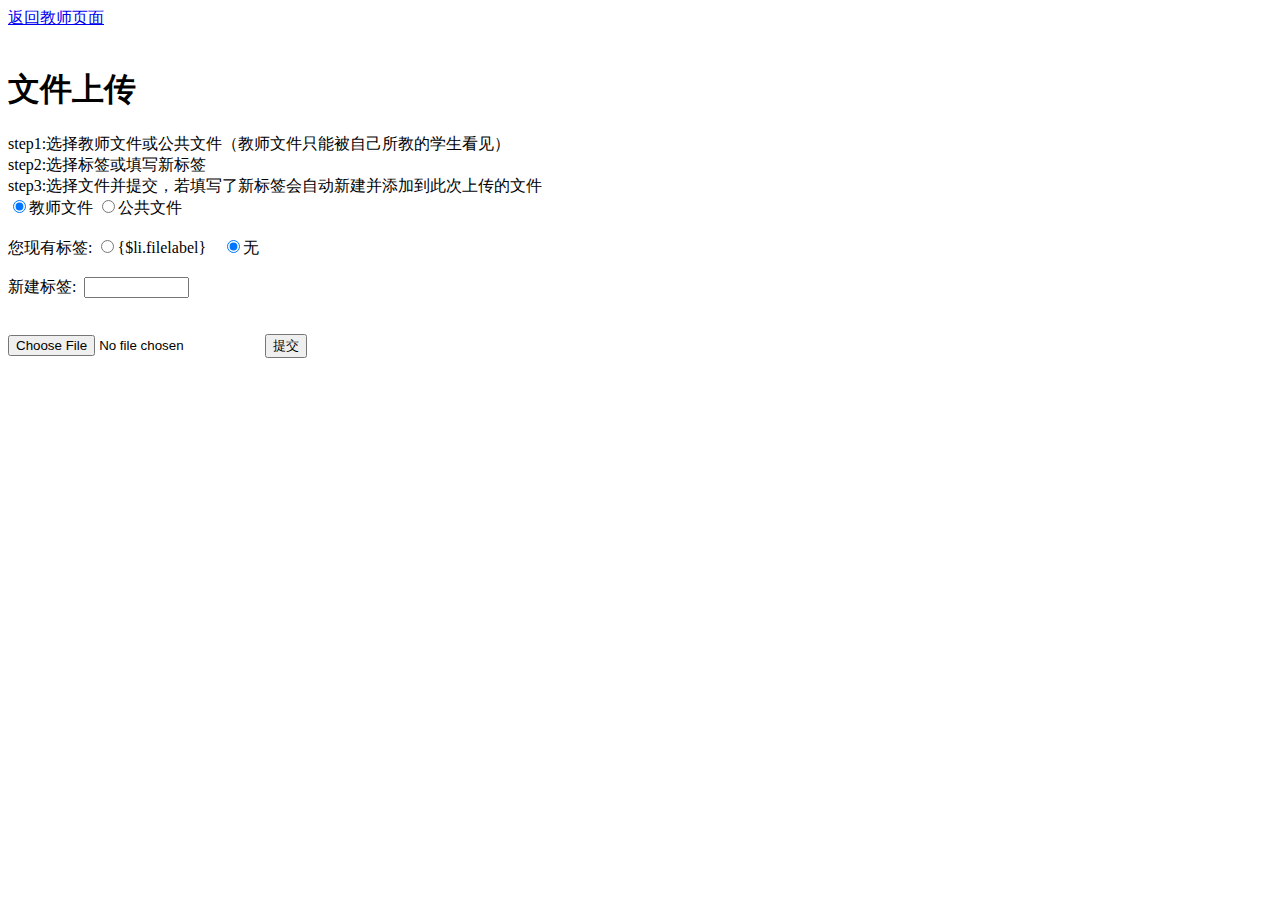
==== Application/Home/View/File/upfile.html @ 96208587 "diyici" ====
<!--<html>-->
<!--<head>-->
    <!--<meta charset="UTF-8">-->
<!--</head>-->
<!--<body>-->
<!--<h1>文件上传<h1>-->
    <!--<form action = "{:U('File/up')}" method="post" enctype="multipart/form-data">-->
    <!--<input type="file" name="upfile"/><input type="submit"/>-->
   <!--</form>-->

<!--</body>-->
<!--</html>-->


<!DOCTYPE html>
<html>
<head>
    <meta charset="UTF-8">
    <title>文件上传</title>
    <link rel="stylesheet" type="text/css" href="__PUBLIC__/CSS/upload.css">
    <script type="text/javascript" src="/jquery.min.js"></script>
</head>
<body>
<div id="body">
    <div id="page">
        <div><a href="{:U('User/teacherShow')}">返回教师页面</a></div>
        <br>
        <div id="title"><h1>文件上传</h1></div>
        <div class="desc">
        <div class="dec">step1:选择教师文件或公共文件（教师文件只能被自己所教的学生看见）</div>
        <div class="dec">step2:选择标签或填写新标签</div>
        <div class="dec">step3:选择文件并提交，若填写了新标签会自动新建并添加到此次上传的文件</div>
        </div>
        <form action = "{:U('File/up')}" method="post" enctype="multipart/form-data">
            <input type="radio" id="T1" name="filetype" value="teacherfile" checked onchange="fun()"/><label for="T1">教师文件</label>
            <input type="radio" id="T2" name="filetype" value="testdata"  onchange="fun()"/><label for="T2">公共文件</label>
            <br>
            <br>
            <div id="testfile" style="display: none;">

            </div>
            <div id="label" style="display: block;">
                您现有标签:
                <foreach name="label" item="li">
                    <if condition="$li['filelabel'] neq '无' and $li['filelabel'] neq '公共文件'">
                     <input type="radio" name="label" value="{$li.filelabel}"/>{$li.filelabel}&nbsp &nbsp
                    </if>

                </foreach>
                <input type="radio" name="label" value="无" checked/>无&nbsp &nbsp &nbsp &nbsp
                <br/>
                <br/>
                新建标签:&nbsp <input type="text" name="label1" placeholder="" size="10">
            </div>
            <br>
            <br>
            <input type="file" name="upfile" id="files" >
            <input type="submit" name="submitBtn" value="提交">
        </form>
    </div>
</div>
</body>
</html>
<script>
    function fun() {
        var tt = document.getElementsByName('filetype')
        if (tt[0].checked) {
            document.getElementById('label').style.display="block";
            document.getElementById('testfile').style.display="none";
        }
        else if (tt[1].checked) {
            document.getElementById('testfile').style.display="block";
            document.getElementById('label').style.display="none";
        }
    }
</script>
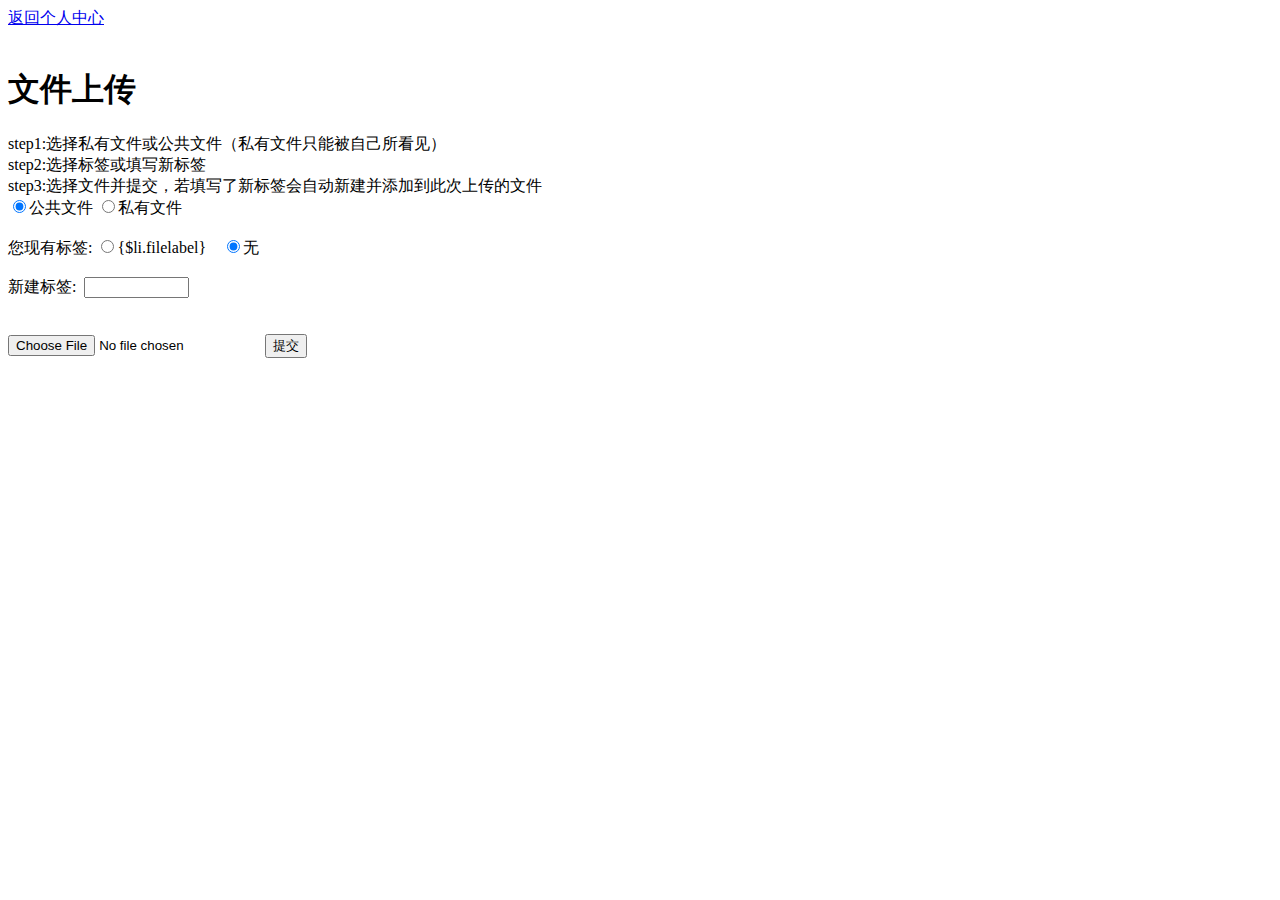
==== commit 7d5f3007: "添加了管理员登陆" ====
--- a/Application/Home/View/File/upfile.html
+++ b/Application/Home/View/File/upfile.html
@@ -23,17 +23,17 @@
 <body>
 <div id="body">
     <div id="page">
-        <div><a href="{:U('User/teacherShow')}">返回教师页面</a></div>
+        <div><a href="{:U('User/teacherShow')}">返回个人中心</a></div>
         <br>
         <div id="title"><h1>文件上传</h1></div>
         <div class="desc">
-        <div class="dec">step1:选择教师文件或公共文件（教师文件只能被自己所教的学生看见）</div>
+        <div class="dec">step1:选择私有文件或公共文件（私有文件只能被自己所看见）</div>
         <div class="dec">step2:选择标签或填写新标签</div>
         <div class="dec">step3:选择文件并提交，若填写了新标签会自动新建并添加到此次上传的文件</div>
         </div>
         <form action = "{:U('File/up')}" method="post" enctype="multipart/form-data">
-            <input type="radio" id="T1" name="filetype" value="teacherfile" checked onchange="fun()"/><label for="T1">教师文件</label>
-            <input type="radio" id="T2" name="filetype" value="testdata"  onchange="fun()"/><label for="T2">公共文件</label>
+            <input type="radio" id="T1" name="filetype" value="teacherfile" checked onchange="fun()"/><label for="T1">公共文件</label>
+            <input type="radio" id="T2" name="filetype" value="testdata"  onchange="fun()"/><label for="T2">私有文件</label>
             <br>
             <br>
             <div id="testfile" style="display: none;">
@@ -42,7 +42,7 @@
             <div id="label" style="display: block;">
                 您现有标签:
                 <foreach name="label" item="li">
-                    <if condition="$li['filelabel'] neq '无' and $li['filelabel'] neq '公共文件'">
+                    <if condition="$li['filelabel'] neq '无' and $li['filelabel'] neq '私有文件'">
                      <input type="radio" name="label" value="{$li.filelabel}"/>{$li.filelabel}&nbsp &nbsp
                     </if>
 
